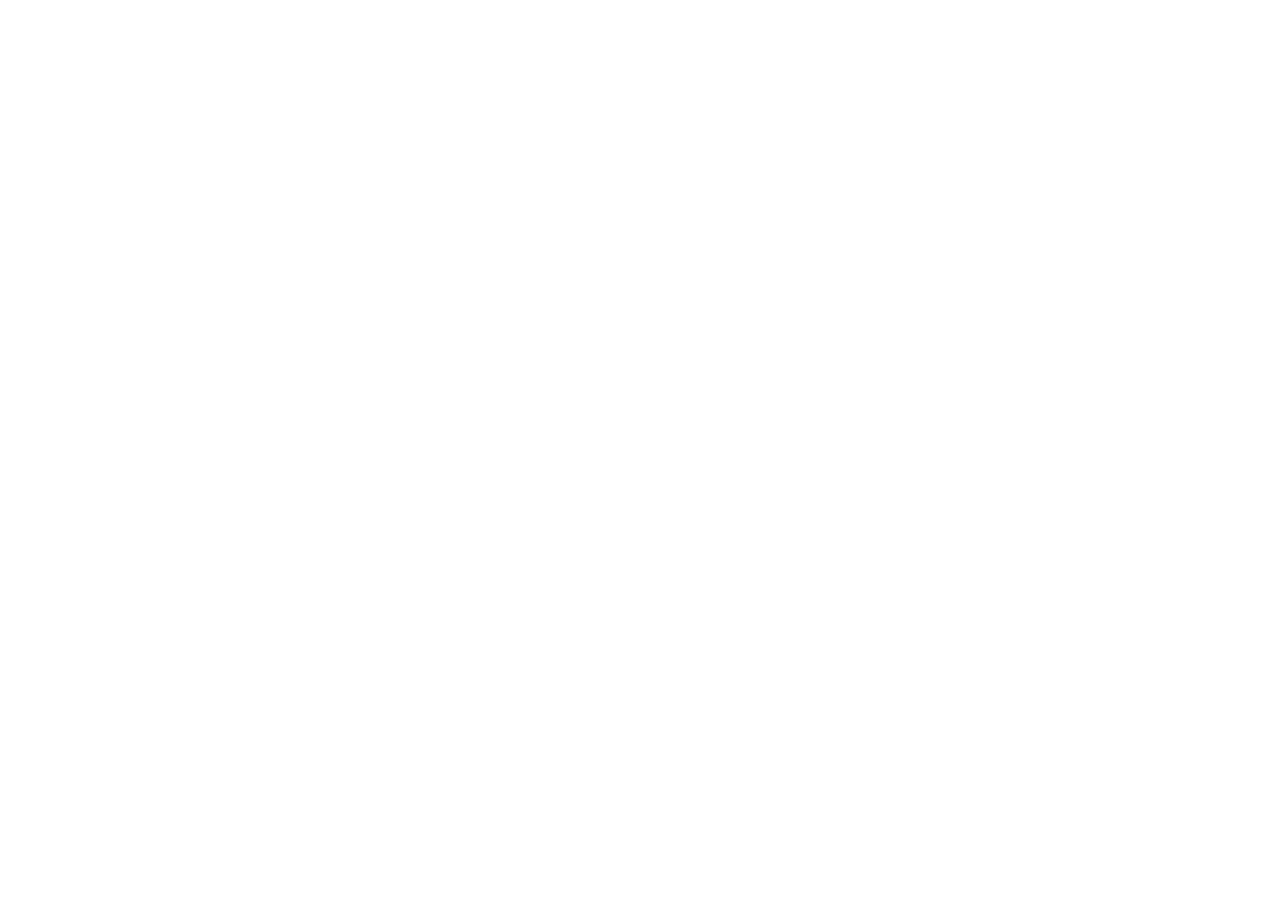
==== index.html @ 03e34d90 "pirmasis commit" ====
<!DOCTYPE html>
<html lang="en">
<head>
    <meta charset="UTF-8">
    <meta http-equiv="X-UA-Compatible" content="IE=edge">
    <meta name="viewport" content="width=device-width, initial-scale=1.0">
    <link rel="stylesheet" href="./styles/main.css">
    <script src="./scripts/main.js" defer></script>
    <title>Document</title>
</head>
<body>
    
</body>
</html>
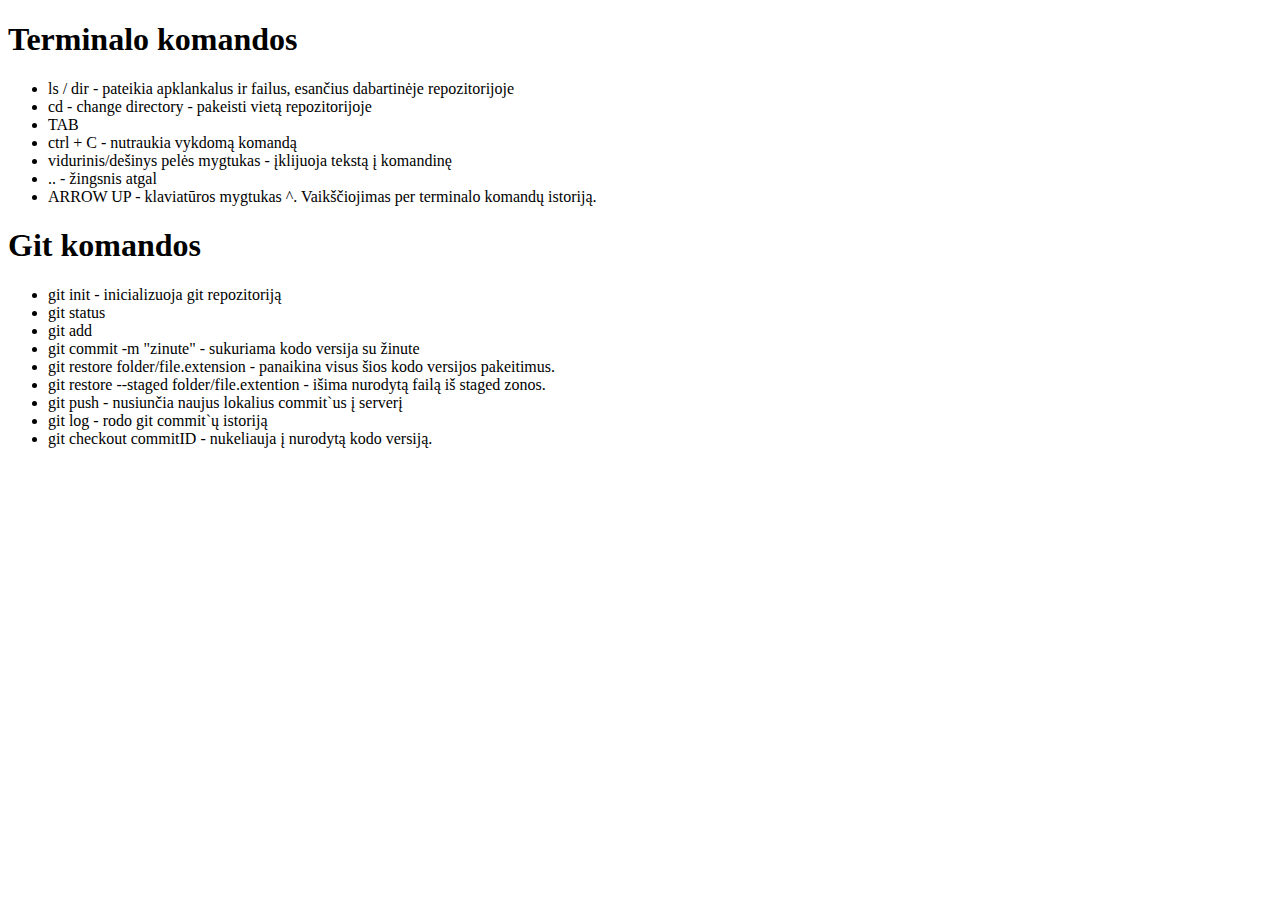
==== commit f1cadcc2: "Git komandos" ====
--- a/index.html
+++ b/index.html
@@ -9,6 +9,33 @@
     <title>Document</title>
 </head>
 <body>
-    
+    <main>
+        <section id="terminaloKomandos">
+            <h1>Terminalo komandos</h1>
+            <ul>
+                <li>ls / dir - pateikia apklankalus ir failus, esančius dabartinėje repozitorijoje</li>
+                <li>cd - change directory - pakeisti vietą repozitorijoje</li>
+                <li>TAB</li>
+                <li>ctrl + C - nutraukia vykdomą komandą</li>
+                <li>vidurinis/dešinys pelės mygtukas - įklijuoja tekstą į komandinę</li>
+                <li>.. - žingsnis atgal</li>
+                <li>ARROW UP - klaviatūros mygtukas ^. Vaikščiojimas per terminalo komandų istoriją.</li>
+            </ul>
+        </section>
+        <section id="gitKomandos">
+            <h1>Git komandos</h1>
+            <ul>
+                <li>git init - inicializuoja git repozitoriją</li>
+                <li>git status</li>
+                <li>git add</li>
+                <li>git commit -m "zinute" - sukuriama kodo versija su žinute</li>
+                <li>git restore folder/file.extension - panaikina visus šios kodo versijos pakeitimus.</li>
+                <li>git restore --staged folder/file.extention - išima nurodytą failą iš staged zonos.</li>
+                <li>git push - nusiunčia naujus lokalius commit`us į serverį</li>
+                <li>git log - rodo git commit`ų istoriją</li>
+                <li>git checkout commitID - nukeliauja į nurodytą kodo versiją.</li>
+            </ul>
+        </section>
+    </main>
 </body>
 </html>